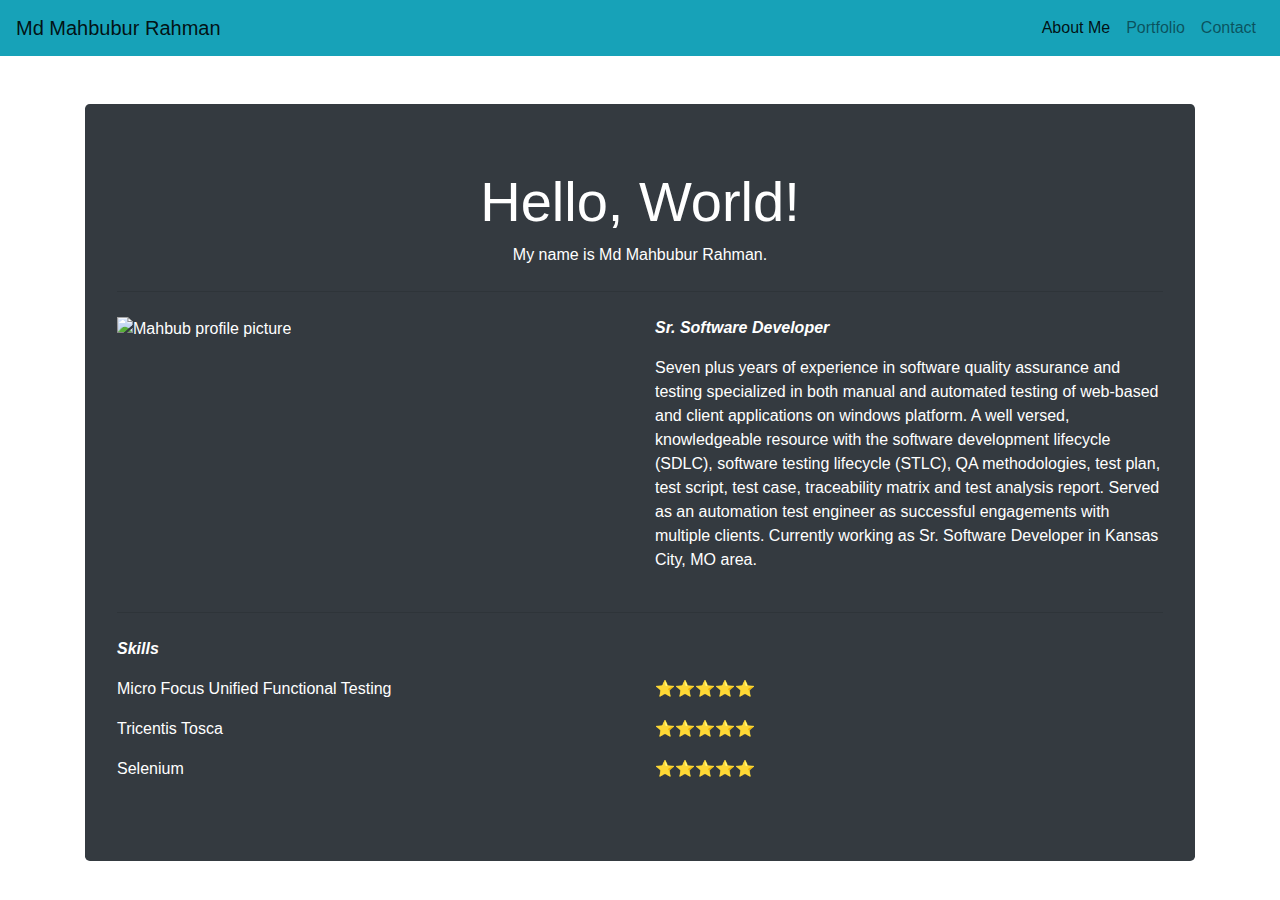
==== index.html @ 7421653b "updated homework" ====
<!DOCTYPE html>
<html lang="en">
<head>
<meta charset="UTF-8">
<meta name="viewport" content="width=device-width, initial-scale=1.0">
<meta http-equiv="X-UA-Compatible" content="ie=edge">
<meta name="Description" content="Mobile responsive portfolio creation using Bootstrap CSS Framework"/>
<link rel="stylesheet" href="https://cdnjs.cloudflare.com/ajax/libs/twitter-bootstrap/4.5.2/css/bootstrap.min.css">
<link rel="stylesheet" href="https://cdnjs.cloudflare.com/ajax/libs/font-awesome/5.14.0/css/all.min.css">
<link rel="stylesheet" href="assets/css/style.css">
<title>Md Mahbubur Rahman Portfolio</title>
</head>
<body>

    <nav class="navbar navbar-expand-lg navbar-light bg-info">
        <a class="navbar-brand" href="#">Md Mahbubur Rahman</a>
        <button class="navbar-toggler" type="button" data-toggle="collapse" data-target="#navbarNavAltMarkup" aria-controls="navbarNavAltMarkup" aria-expanded="false" aria-label="Toggle navigation">
          <span class="navbar-toggler-icon"></span>
        </button>
        <div class="collapse navbar-collapse d-flex justify-content-end" id="navbarNavAltMarkup">
          <div class="navbar-nav">
            <a class="nav-link active" href="index.html">About Me<span class="sr-only">(current)</span></a>
            <a class="nav-link" href="portfolio.html">Portfolio</a>
            <a class="nav-link" href="contact.html">Contact</a>
          </div>
        </div>
    </nav>
    <div class="container">
        <div class="jumbotron mt-5 text-white bg-dark">
            <h1 class="display-4 text-center">Hello, World!</h1>
            <p class="display-7 text-center">My name is Md Mahbubur Rahman.</p>
            <hr class="my-4">
            <div class="row">
                <div class="col">
                    <img src="./images/Me.jpg" alt="Mahbub profile picture" width="200px" height="200px">
                </div>
                <div class="col">
                    <p><em><strong>Sr. Software Developer</strong></em></p>
                    <p>Seven plus years of experience in software quality assurance and testing specialized in both manual and automated testing of web-based and client applications on windows platform. A well versed, knowledgeable resource with the software development lifecycle (SDLC), software testing
                        lifecycle (STLC), QA methodologies, test plan, test script, test case, traceability matrix and test analysis report. Served as an automation test engineer as successful engagements with multiple clients. Currently working as Sr. Software Developer in Kansas City, MO area.</p>
                </div>
            </div>
            <hr class="my-4">
            <p><em><strong>Skills</strong></em></p>
            <div class="row">
                <div class="col">
                    <p>Micro Focus Unified Functional Testing</p>
                </div>
                <div class="col">
                    <p>⭐⭐⭐⭐⭐</p>
                </div>
            </div>
            <div class="row">
                <div class="col">
                    <p>Tricentis Tosca</p>
                </div>
                <div class="col">
                    <p>⭐⭐⭐⭐⭐</p>
                </div>
            </div>
            <div class="row">
                <div class="col">
                    <p>Selenium</p>
                </div>
                <div class="col">
                    <p>⭐⭐⭐⭐⭐</p>
                </div>
            </div>
        </div>
    </div>
<script src="https://cdnjs.cloudflare.com/ajax/libs/jquery/3.5.1/jquery.min.js"></script>
<script src="https://cdnjs.cloudflare.com/ajax/libs/popper.js/1.16.1/umd/popper.min.js"></script>
<script src="https://cdnjs.cloudflare.com/ajax/libs/twitter-bootstrap/4.5.2/js/bootstrap.min.js"></script>
</body>
</html>
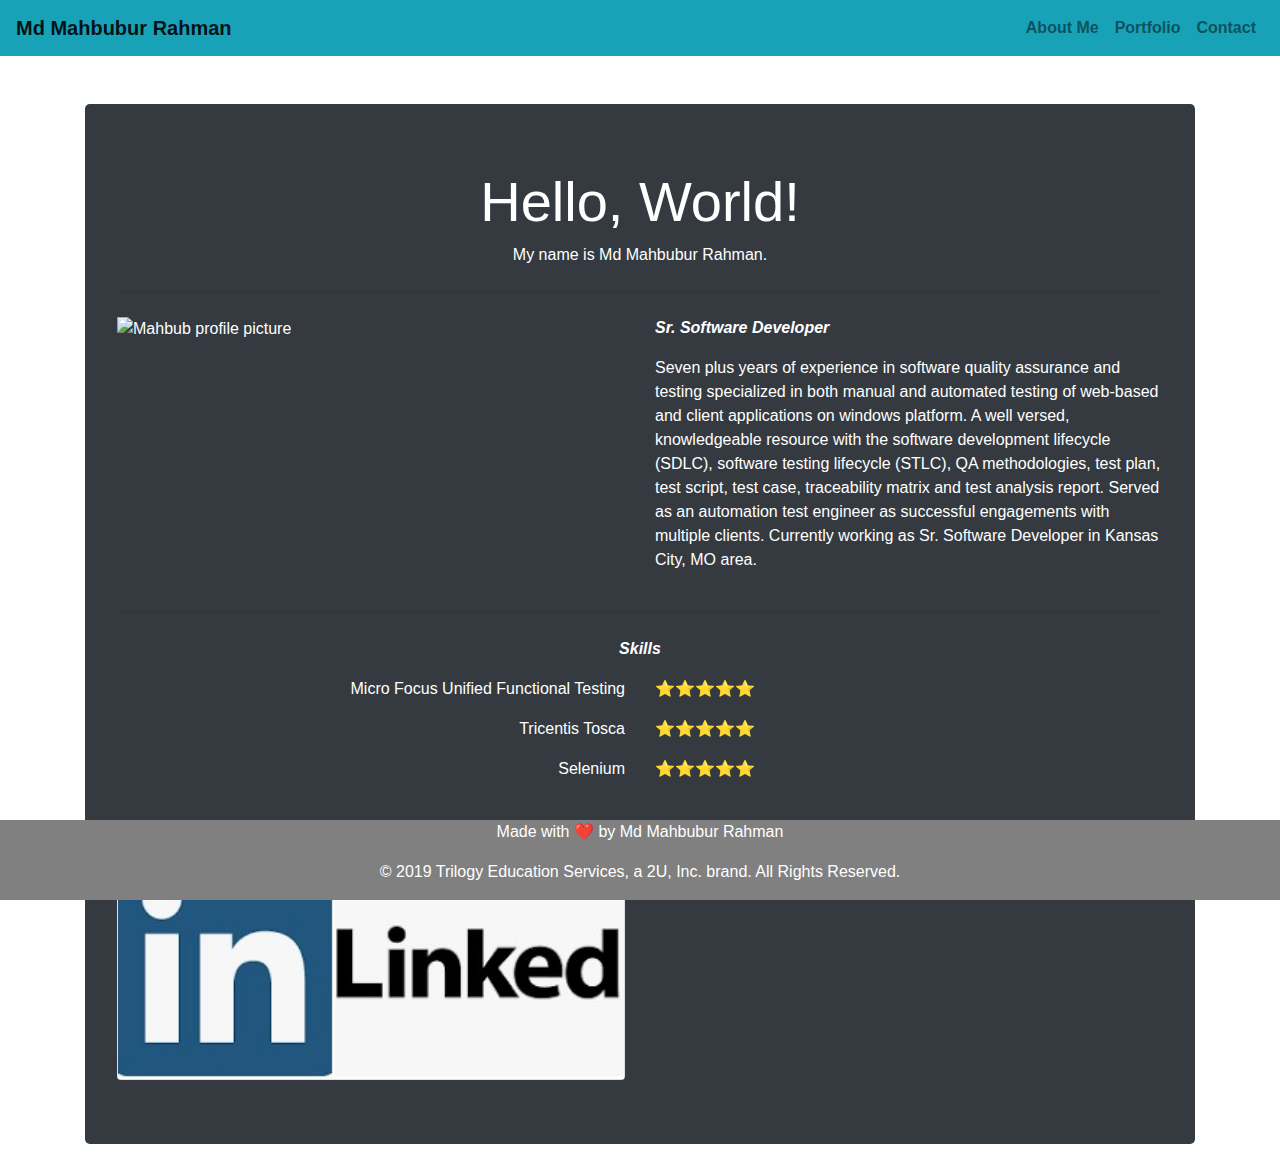
==== commit 55e3ee4c: "linkedin info added." ====
--- a/index.html
+++ b/index.html
@@ -7,67 +7,90 @@
 <meta name="Description" content="Mobile responsive portfolio creation using Bootstrap CSS Framework"/>
 <link rel="stylesheet" href="https://cdnjs.cloudflare.com/ajax/libs/twitter-bootstrap/4.5.2/css/bootstrap.min.css">
 <link rel="stylesheet" href="https://cdnjs.cloudflare.com/ajax/libs/font-awesome/5.14.0/css/all.min.css">
-<link rel="stylesheet" href="assets/css/style.css">
+<link rel="stylesheet" href="./style.css">
 <title>Md Mahbubur Rahman Portfolio</title>
 </head>
+
 <body>
-
-    <nav class="navbar navbar-expand-lg navbar-light bg-info">
-        <a class="navbar-brand" href="#">Md Mahbubur Rahman</a>
-        <button class="navbar-toggler" type="button" data-toggle="collapse" data-target="#navbarNavAltMarkup" aria-controls="navbarNavAltMarkup" aria-expanded="false" aria-label="Toggle navigation">
-          <span class="navbar-toggler-icon"></span>
-        </button>
-        <div class="collapse navbar-collapse d-flex justify-content-end" id="navbarNavAltMarkup">
-          <div class="navbar-nav">
-            <a class="nav-link active" href="index.html">About Me<span class="sr-only">(current)</span></a>
-            <a class="nav-link" href="portfolio.html">Portfolio</a>
-            <a class="nav-link" href="contact.html">Contact</a>
-          </div>
-        </div>
-    </nav>
+    <header>
+        <nav class="navbar navbar-expand-lg navbar-light bg-info">
+            <a class="navbar-brand font-weight-bold" href="#">Md Mahbubur Rahman</a>
+            <button class="navbar-toggler" type="button" data-toggle="collapse" data-target="#navbarNavAltMarkup" aria-controls="navbarNavAltMarkup" aria-expanded="true" aria-label="Toggle navigation">
+            <span class="navbar-toggler-icon"></span>
+            </button>
+            <div class="collapse navbar-collapse justify-content-end" id="navbarNavAltMarkup">
+            <div class="navbar-nav">
+                <a class="nav-link font-weight-bold" href="index.html">About Me<span class="sr-only">(current)</span></a>
+                <a class="nav-link font-weight-bold" href="portfolio.html">Portfolio</a>
+                <a class="nav-link font-weight-bold" href="contact.html">Contact</a>
+            </div>
+            </div>
+        </nav>
+    </header>
+    
     <div class="container">
-        <div class="jumbotron mt-5 text-white bg-dark">
-            <h1 class="display-4 text-center">Hello, World!</h1>
-            <p class="display-7 text-center">My name is Md Mahbubur Rahman.</p>
-            <hr class="my-4">
-            <div class="row">
-                <div class="col">
-                    <img src="./images/Me.jpg" alt="Mahbub profile picture" width="200px" height="200px">
+        <main>
+            <div class="jumbotron mt-5 text-white bg-dark">
+                <h1 class="display-4 text-center">Hello, World!</h1>
+                <p class="display-7 text-center">My name is Md Mahbubur Rahman.</p>
+                <hr class="my-4">
+                <div class="row">
+                    <div class="col">
+                        <img src="./images/Me.jpg" alt="Mahbub profile picture" width="200px" height="200px">
+                    </div>
+                    <div class="col">
+                        <p><em><strong>Sr. Software Developer</strong></em></p>
+                        <p>Seven plus years of experience in software quality assurance and testing specialized in both manual and automated testing of web-based and client applications on windows platform. A well versed, knowledgeable resource with the software development lifecycle (SDLC), software testing
+                            lifecycle (STLC), QA methodologies, test plan, test script, test case, traceability matrix and test analysis report. Served as an automation test engineer as successful engagements with multiple clients. Currently working as Sr. Software Developer in Kansas City, MO area.</p>
+                    </div>
                 </div>
-                <div class="col">
-                    <p><em><strong>Sr. Software Developer</strong></em></p>
-                    <p>Seven plus years of experience in software quality assurance and testing specialized in both manual and automated testing of web-based and client applications on windows platform. A well versed, knowledgeable resource with the software development lifecycle (SDLC), software testing
-                        lifecycle (STLC), QA methodologies, test plan, test script, test case, traceability matrix and test analysis report. Served as an automation test engineer as successful engagements with multiple clients. Currently working as Sr. Software Developer in Kansas City, MO area.</p>
+                <hr class="my-4">
+                <p  class="text-center"><em><strong>Skills</strong></em></p>
+                <div class="row">
+                    <div class="col">
+                        <p class="text-right">Micro Focus Unified Functional Testing</p>
+                    </div>
+                    <div class="col">
+                        <p class="text-left">⭐⭐⭐⭐⭐</p>
+                    </div>
+                </div>
+                <div class="row">
+                    <div class="col">
+                        <p class="text-right">Tricentis Tosca</p>
+                    </div>
+                    <div class="col">
+                        <p class="text-left">⭐⭐⭐⭐⭐</p>
+                    </div>
+                </div>
+                <div class="row">
+                    <div class="col">
+                        <p class="text-right">Selenium</p>
+                    </div>
+                    <div class="col">
+                        <p class="text-left">⭐⭐⭐⭐⭐</p>
+                    </div>
+                </div>
+                <hr class="my-4">
+                <div class="row">
+                    <div class="col">
+                        <div class="card">
+                          <img src="./images/linkedin.jpg" alt="" class="card-img-top img-fluid"/>
+                          <div class="card-block">
+                          </div>
+                        </div>
+                      </div>
+                      <div class="col">
+                          <p class="font-weight-bold">My Linkedin Profile: <a href="https://www.linkedin.com/in/md-mahbubur-rahman-050b5997/" target="_blank"> Linkedin </a></p>
+                      </div>
                 </div>
             </div>
-            <hr class="my-4">
-            <p><em><strong>Skills</strong></em></p>
-            <div class="row">
-                <div class="col">
-                    <p>Micro Focus Unified Functional Testing</p>
-                </div>
-                <div class="col">
-                    <p>⭐⭐⭐⭐⭐</p>
-                </div>
-            </div>
-            <div class="row">
-                <div class="col">
-                    <p>Tricentis Tosca</p>
-                </div>
-                <div class="col">
-                    <p>⭐⭐⭐⭐⭐</p>
-                </div>
-            </div>
-            <div class="row">
-                <div class="col">
-                    <p>Selenium</p>
-                </div>
-                <div class="col">
-                    <p>⭐⭐⭐⭐⭐</p>
-                </div>
-            </div>
-        </div>
+        </main>
     </div>
+    <footer class="footer">
+        <p>Made with ❤️️ by Md Mahbubur Rahman</p>
+        <p>© 2019 Trilogy Education Services, a 2U, Inc. brand. All Rights Reserved.</p>
+    </footer>
+
 <script src="https://cdnjs.cloudflare.com/ajax/libs/jquery/3.5.1/jquery.min.js"></script>
 <script src="https://cdnjs.cloudflare.com/ajax/libs/popper.js/1.16.1/umd/popper.min.js"></script>
 <script src="https://cdnjs.cloudflare.com/ajax/libs/twitter-bootstrap/4.5.2/js/bootstrap.min.js"></script>
--- a/style.css
+++ b/style.css
@@ -0,0 +1,10 @@
+
+.footer {
+    position: fixed;
+    left: 0;
+    bottom: 0;
+    width: 100%;
+    background-color:gray;
+    color: white;
+    text-align: center;
+}
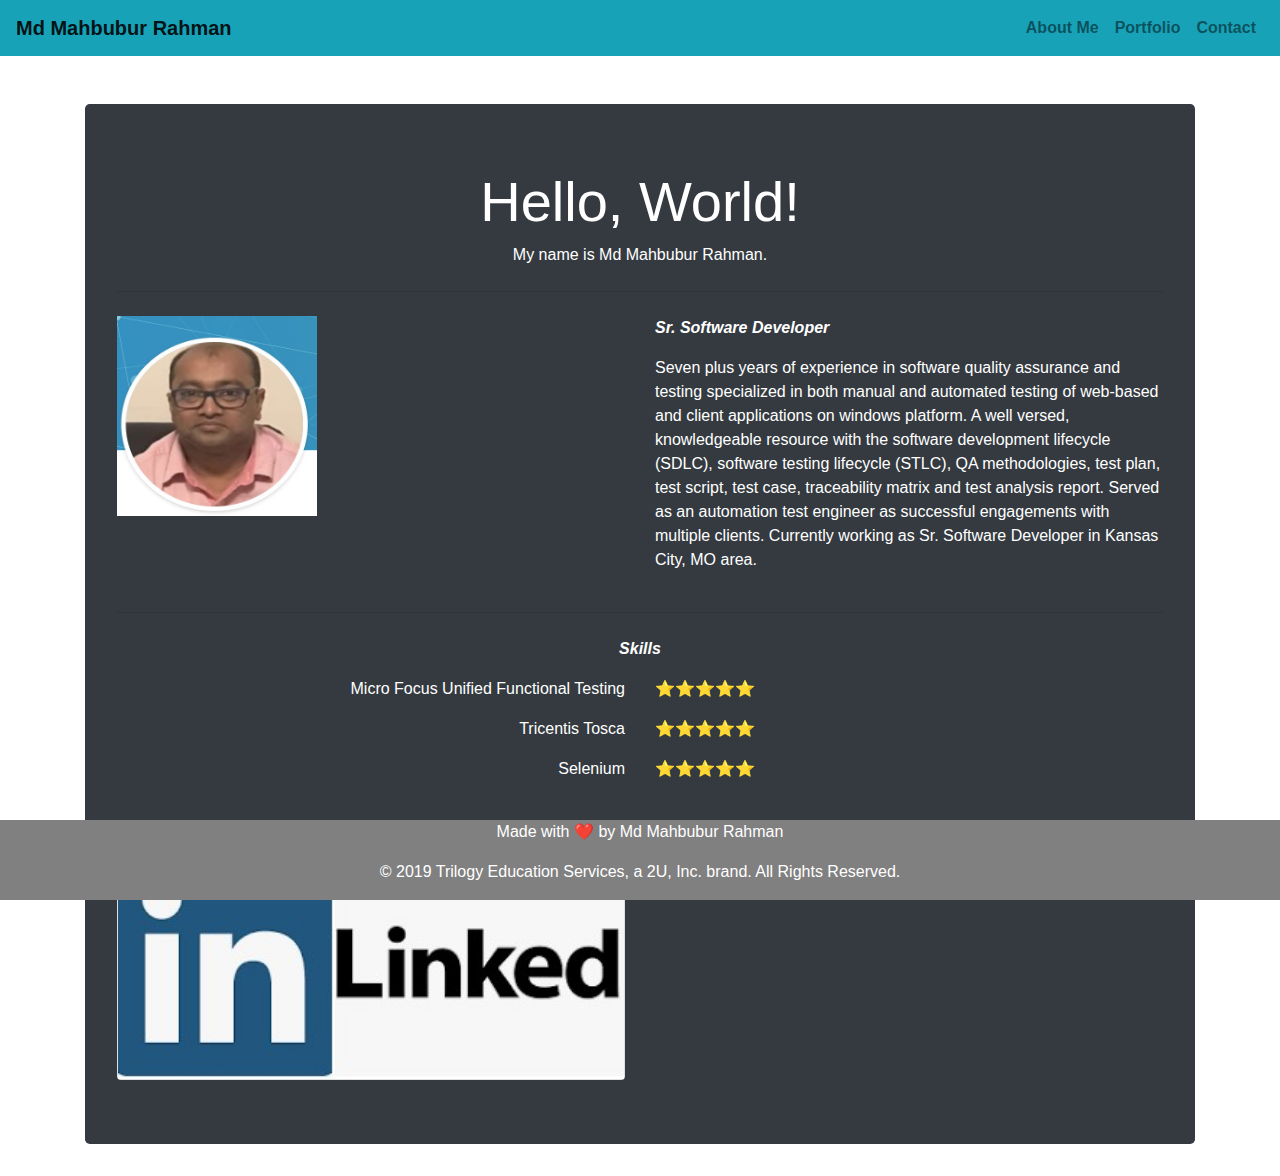
==== commit 667d5313: "Merge branch 'master' of github.com:mahbub798/02_Responsive_Portfolio" ====
--- a/index.html
+++ b/index.html
@@ -7,7 +7,7 @@
 <meta name="Description" content="Mobile responsive portfolio creation using Bootstrap CSS Framework"/>
 <link rel="stylesheet" href="https://cdnjs.cloudflare.com/ajax/libs/twitter-bootstrap/4.5.2/css/bootstrap.min.css">
 <link rel="stylesheet" href="https://cdnjs.cloudflare.com/ajax/libs/font-awesome/5.14.0/css/all.min.css">
-<link rel="stylesheet" href="./style.css">
+<link rel="stylesheet" href="./assets/style.css">
 <title>Md Mahbubur Rahman Portfolio</title>
 </head>
 
@@ -36,7 +36,7 @@
                 <hr class="my-4">
                 <div class="row">
                     <div class="col">
-                        <img src="./images/Me.jpg" alt="Mahbub profile picture" width="200px" height="200px">
+                        <img src="./assets/images/Me.jpg" alt="Mahbub profile picture" width="200px" height="200px">
                     </div>
                     <div class="col">
                         <p><em><strong>Sr. Software Developer</strong></em></p>
@@ -74,7 +74,7 @@
                 <div class="row">
                     <div class="col">
                         <div class="card">
-                          <img src="./images/linkedin.jpg" alt="" class="card-img-top img-fluid"/>
+                          <img src="./assets/images/linkedin.jpg" alt="" class="card-img-top img-fluid"/>
                           <div class="card-block">
                           </div>
                         </div>
--- a/assets/style.css
+++ b/assets/style.css
@@ -0,0 +1,10 @@
+
+.footer {
+    position: fixed;
+    left: 0;
+    bottom: 0;
+    width: 100%;
+    background-color:gray;
+    color: white;
+    text-align: center;
+}
